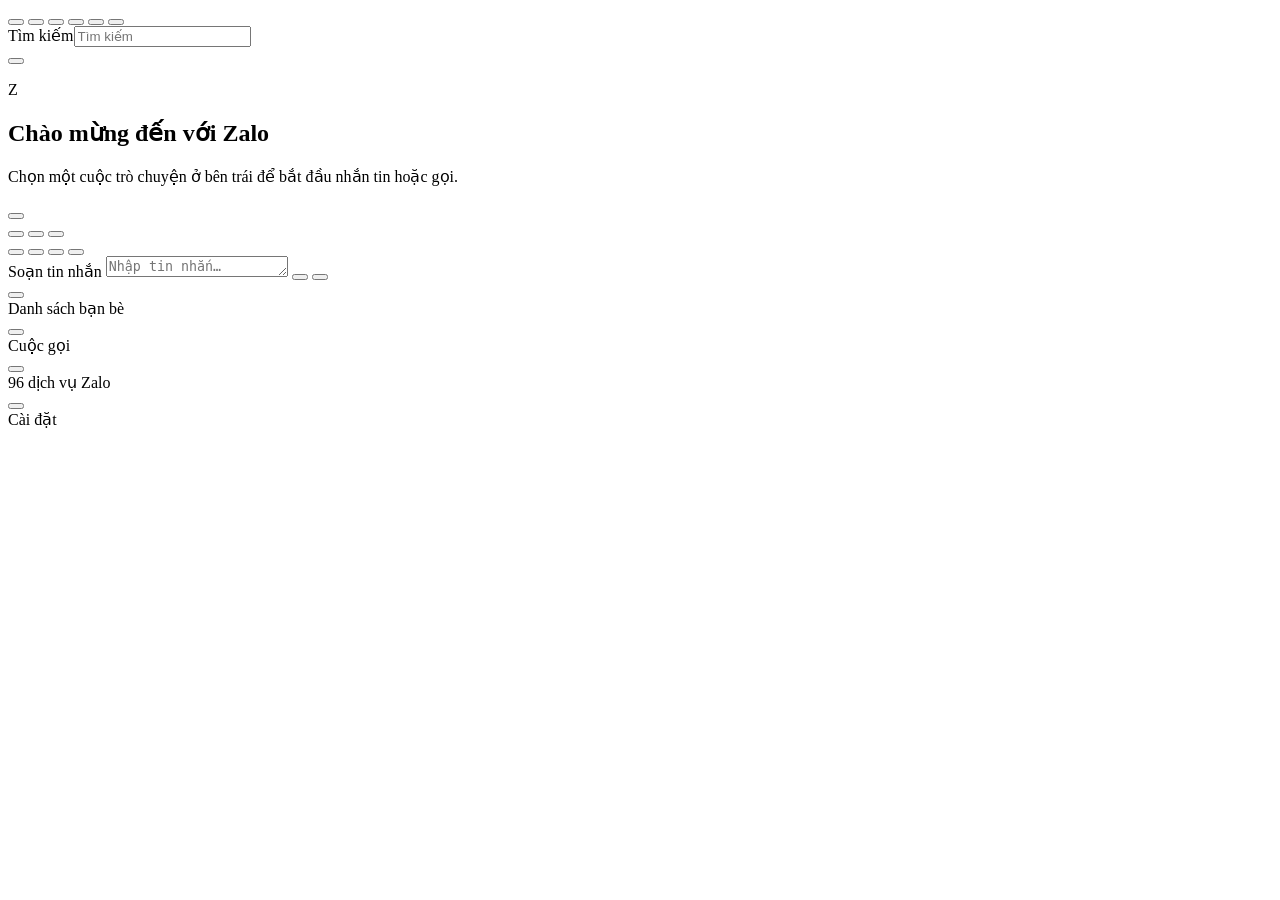
==== zalo-pc-app/zalo_pc_app/static/zalo/index.html @ 375770af "WIP: giao dien web Zalo moi, tich hop HA zalo_call, theo doi nguoi la, proxy, bao mat, SSE (chua xon" ====
<!doctype html>
<html lang="vi" data-theme="auto">
<head>
<meta charset="utf-8">
<meta name="viewport" content="width=device-width, initial-scale=1, viewport-fit=cover">
<meta name="color-scheme" content="light dark">
<title>Zalo</title>
<link rel="stylesheet" href="/ui/app.css">
</head>
<body>
<div id="app" class="app" data-tab="chats" data-pane="list" data-info="off">
  <nav class="rail" aria-label="Điều hướng chính" id="rail">
    <button class="me" id="me-btn" aria-label="Tài khoản" title="Tài khoản"></button>
    <button class="rail-btn" data-tab="chats" aria-label="Tin nhắn" title="Tin nhắn"><span data-i="chat"></span><span class="dot" id="dot-chats" hidden></span></button>
    <button class="rail-btn" data-tab="contacts" aria-label="Danh bạ" title="Danh bạ"><span data-i="contact"></span></button>
    <button class="rail-btn" data-tab="calls" aria-label="Cuộc gọi" title="Cuộc gọi"><span data-i="phone"></span><span class="dot live" id="dot-calls" hidden></span></button>
    <button class="rail-btn" data-tab="services" aria-label="Dịch vụ (96)" title="96 dịch vụ"><span data-i="grid"></span></button>
    <span class="rail-sp"></span>
    <button class="rail-btn" id="btn-cog" aria-label="Cài đặt" aria-haspopup="menu" title="Cài đặt"><span data-i="cog"></span></button>
  </nav>

  <section class="listcol" id="listcol" aria-label="Danh sách">
    <div class="list-head">
      <div class="searchbar">
        <div class="search"><span data-i="search"></span><label class="sr" for="q">Tìm kiếm</label><input id="q" type="search" placeholder="Tìm kiếm" autocomplete="off"></div>
        <button class="icon-btn" id="btn-reload" aria-label="Tải lại danh bạ" title="Tải lại danh bạ"><span data-i="refresh"></span></button>
      </div>
      <div id="chips" role="group" aria-label="Lọc"></div>
    </div>
    <ul class="list" id="list"></ul>
    <div class="list-foot" id="list-foot"></div>
  </section>

  <main class="mainpane" id="mainpane">
    <div class="pane on" id="pane-empty"><div class="empty"><div class="brand" aria-hidden="true">Z</div><h2>Chào mừng đến với Zalo</h2><p id="empty-note">Chọn một cuộc trò chuyện ở bên trái để bắt đầu nhắn tin hoặc gọi.</p></div></div>

    <div class="pane" id="pane-chat">
      <header class="head">
        <button class="icon-btn back" id="chat-back" aria-label="Quay lại"><span data-i="back"></span></button>
        <span class="av" id="chat-av"></span>
        <div class="head-main"><div class="head-name" id="chat-name"></div><div class="head-sub" id="chat-sub"></div></div>
        <button class="icon-btn" id="btn-call" aria-label="Gọi thoại" title="Gọi thoại"><span data-i="phone"></span></button>
        <button class="icon-btn" id="btn-video" aria-label="Gọi video" title="Gọi video"><span data-i="video"></span></button>
        <button class="icon-btn" id="btn-info" aria-label="Thông tin hội thoại" aria-pressed="false" title="Thông tin hội thoại"><span data-i="panel"></span></button>
      </header>
      <div class="notice" id="chat-notice" hidden></div>
      <div class="msgs" id="msgs" role="log" aria-live="polite" aria-label="Tin nhắn"></div>
      <div class="composer" id="composer">
        <input type="file" id="file-in" multiple hidden>
        <input type="file" id="img-in" accept="image/*" multiple hidden>
        <div class="ctools">
          <button class="icon-btn" id="btn-img" aria-label="Gửi ảnh" title="Gửi ảnh"><span data-i="image"></span></button>
          <button class="icon-btn" id="btn-attach" aria-label="Đính kèm tệp" title="Đính kèm tệp"><span data-i="clip"></span></button>
          <button class="icon-btn" id="btn-rec" aria-label="Ghi âm tin nhắn thoại" title="Ghi âm"><span data-i="mic"></span></button>
          <button class="icon-btn" id="btn-thread-svc" aria-label="Dịch vụ cho hội thoại này" title="Dịch vụ cho hội thoại này"><span data-i="grid"></span></button>
        </div>
        <div class="cinput">
          <label class="sr" for="msg-in">Soạn tin nhắn</label>
          <textarea id="msg-in" rows="1" placeholder="Nhập tin nhắn…"></textarea>
          <button class="icon-btn" id="btn-emoji" aria-label="Chọn biểu tượng cảm xúc" title="Biểu tượng cảm xúc"><span data-i="smile"></span></button>
          <button class="icon-btn send" id="btn-send" aria-label="Gửi" hidden><span data-i="send"></span></button>
          <button class="icon-btn" id="btn-like" aria-label="Gửi 👍" title="Gửi 👍"><span data-i="thumb"></span></button>
          <div class="emoji" id="emoji" hidden></div>
        </div>
      </div>
    </div>

    <div class="pane" id="pane-contacts"><header class="head"><button class="icon-btn back" data-back aria-label="Quay lại"><span data-i="back"></span></button><div class="head-main"><div class="head-name" id="contacts-title">Danh sách bạn bè</div></div></header><div class="page" id="contacts-page"></div></div>
    <div class="pane" id="pane-calls"><header class="head"><button class="icon-btn back" data-back aria-label="Quay lại"><span data-i="back"></span></button><div class="head-main"><div class="head-name">Cuộc gọi</div><div class="head-sub" id="calls-sub"></div></div></header><div class="page" id="calls-page"></div></div>
    <div class="pane" id="pane-services"><header class="head"><button class="icon-btn back" data-back aria-label="Quay lại"><span data-i="back"></span></button><div class="head-main"><div class="head-name">96 dịch vụ Zalo</div><div class="head-sub" id="svc-sub"></div></div></header><div class="page" id="svc-page"></div></div>
    <div class="pane" id="pane-settings"><header class="head"><button class="icon-btn back" data-back aria-label="Quay lại"><span data-i="back"></span></button><div class="head-main"><div class="head-name">Cài đặt</div></div></header><div class="page" id="set-page"></div></div>
  </main>

  <aside class="info" id="info" aria-label="Thông tin hội thoại"></aside>
  <aside class="callcard" id="callcard" hidden aria-live="polite"></aside>
</div>

<div class="overlay" id="qr" hidden>
  <div class="qrbox">
    <div class="brand" aria-hidden="true">Z</div>
    <h2 style="margin:0 0 4px">Đăng nhập Zalo</h2>
    <p style="margin:0 0 16px;color:var(--muted)">Mở Zalo trên điện thoại → Quét mã QR.</p>
    <div id="qr-slot"><div class="qrph">Đang tạo mã…</div></div>
    <p id="qr-status" style="margin:14px 0 8px;color:var(--muted);min-height:20px"></p>
    <button class="btn primary" id="qr-again" hidden>Lấy mã mới</button>
  </div>
</div>
<div class="toast" id="toast" role="status" hidden></div>
<script src="/ui/app.js" defer></script>
</body>
</html>
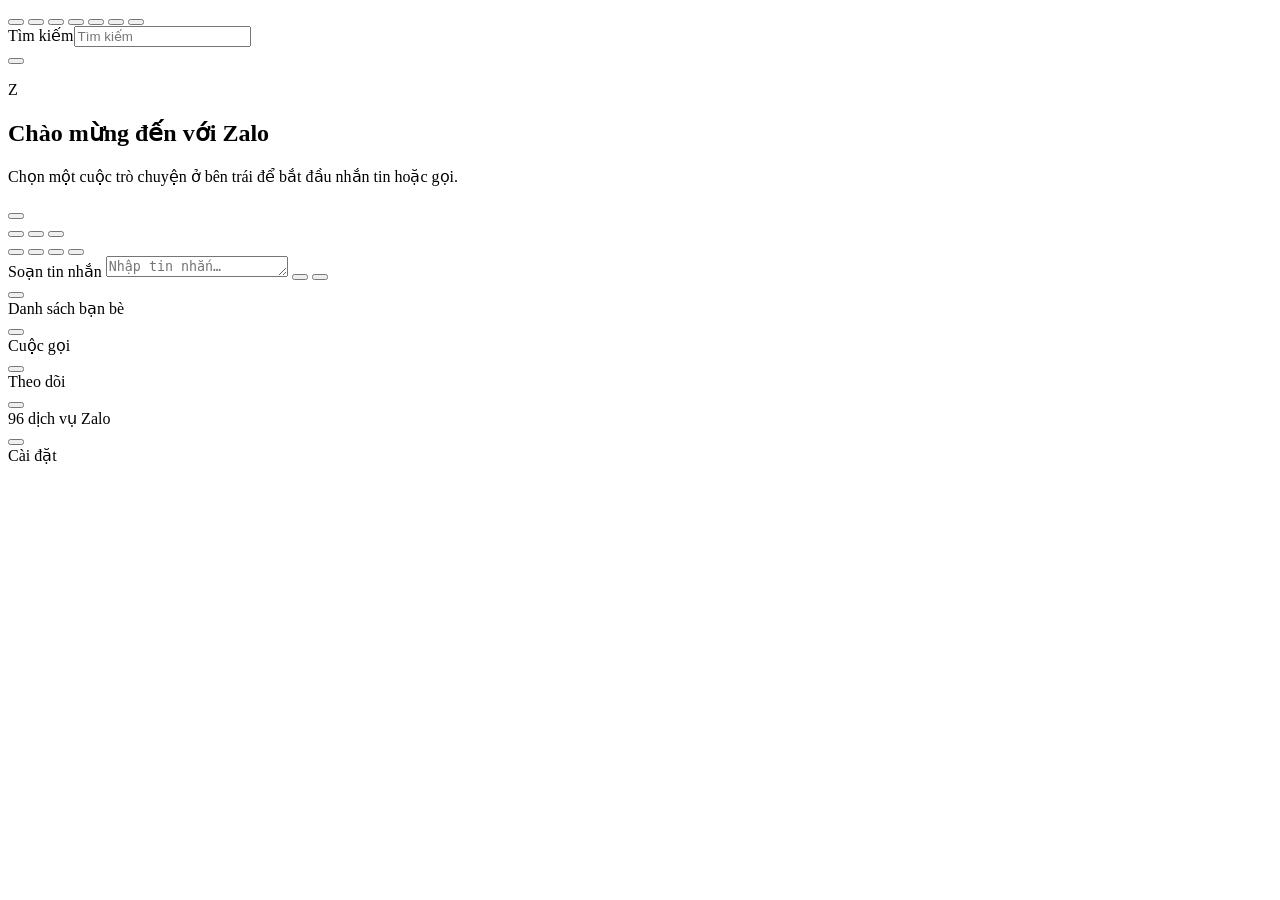
==== commit b80fe90e: "WIP: app.js day du (danh ba, theo doi, dich vu, cai dat, SSE), index.html them muc Theo doi Co-Autho" ====
--- a/zalo-pc-app/zalo_pc_app/static/zalo/index.html
+++ b/zalo-pc-app/zalo_pc_app/static/zalo/index.html
@@ -14,6 +14,7 @@
     <button class="rail-btn" data-tab="chats" aria-label="Tin nhắn" title="Tin nhắn"><span data-i="chat"></span><span class="dot" id="dot-chats" hidden></span></button>
     <button class="rail-btn" data-tab="contacts" aria-label="Danh bạ" title="Danh bạ"><span data-i="contact"></span></button>
     <button class="rail-btn" data-tab="calls" aria-label="Cuộc gọi" title="Cuộc gọi"><span data-i="phone"></span><span class="dot live" id="dot-calls" hidden></span></button>
+    <button class="rail-btn" data-tab="watch" aria-label="Theo dõi người lạ" title="Theo dõi người lạ nhắn tin"><span data-i="eye"></span><span class="dot" id="dot-watch" hidden></span></button>
     <button class="rail-btn" data-tab="services" aria-label="Dịch vụ (96)" title="96 dịch vụ"><span data-i="grid"></span></button>
     <span class="rail-sp"></span>
     <button class="rail-btn" id="btn-cog" aria-label="Cài đặt" aria-haspopup="menu" title="Cài đặt"><span data-i="cog"></span></button>
@@ -67,6 +68,7 @@
 
     <div class="pane" id="pane-contacts"><header class="head"><button class="icon-btn back" data-back aria-label="Quay lại"><span data-i="back"></span></button><div class="head-main"><div class="head-name" id="contacts-title">Danh sách bạn bè</div></div></header><div class="page" id="contacts-page"></div></div>
     <div class="pane" id="pane-calls"><header class="head"><button class="icon-btn back" data-back aria-label="Quay lại"><span data-i="back"></span></button><div class="head-main"><div class="head-name">Cuộc gọi</div><div class="head-sub" id="calls-sub"></div></div></header><div class="page" id="calls-page"></div></div>
+    <div class="pane" id="pane-watch"><header class="head"><button class="icon-btn back" data-back aria-label="Quay lại"><span data-i="back"></span></button><div class="head-main"><div class="head-name">Theo dõi</div><div class="head-sub" id="watch-sub"></div></div></header><div class="page" id="watch-page"></div></div>
     <div class="pane" id="pane-services"><header class="head"><button class="icon-btn back" data-back aria-label="Quay lại"><span data-i="back"></span></button><div class="head-main"><div class="head-name">96 dịch vụ Zalo</div><div class="head-sub" id="svc-sub"></div></div></header><div class="page" id="svc-page"></div></div>
     <div class="pane" id="pane-settings"><header class="head"><button class="icon-btn back" data-back aria-label="Quay lại"><span data-i="back"></span></button><div class="head-main"><div class="head-name">Cài đặt</div></div></header><div class="page" id="set-page"></div></div>
   </main>
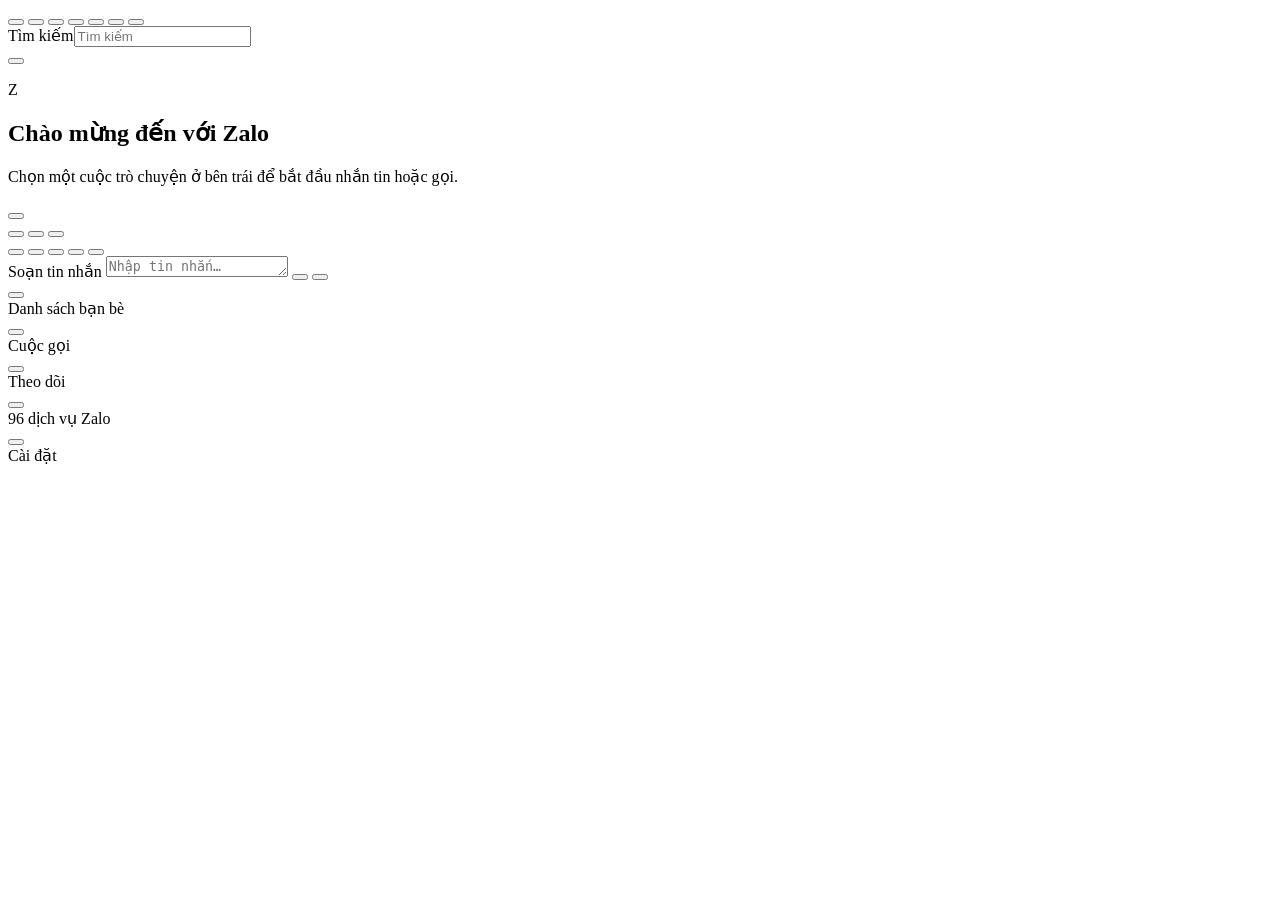
==== commit 1616246a: "Nhan dan dung duoc tren web UI, ho so extendData zca, an API trung 96 dich vu - web UI: nut "Nhan da" ====
--- a/zalo-pc-app/zalo_pc_app/static/zalo/index.html
+++ b/zalo-pc-app/zalo_pc_app/static/zalo/index.html
@@ -52,6 +52,7 @@
         <div class="ctools">
           <button class="icon-btn" id="btn-img" aria-label="Gửi ảnh" title="Gửi ảnh"><span data-i="image"></span></button>
           <button class="icon-btn" id="btn-attach" aria-label="Đính kèm tệp" title="Đính kèm tệp"><span data-i="clip"></span></button>
+          <button class="icon-btn" id="btn-sticker" aria-label="Gửi nhãn dán" title="Nhãn dán"><span data-i="sticker"></span></button>
           <button class="icon-btn" id="btn-rec" aria-label="Ghi âm tin nhắn thoại" title="Ghi âm"><span data-i="mic"></span></button>
           <button class="icon-btn" id="btn-thread-svc" aria-label="Dịch vụ cho hội thoại này" title="Dịch vụ cho hội thoại này"><span data-i="grid"></span></button>
         </div>
@@ -62,6 +63,7 @@
           <button class="icon-btn send" id="btn-send" aria-label="Gửi" hidden><span data-i="send"></span></button>
           <button class="icon-btn" id="btn-like" aria-label="Gửi 👍" title="Gửi 👍"><span data-i="thumb"></span></button>
           <div class="emoji" id="emoji" hidden></div>
+          <div class="stickers" id="stickers" role="dialog" aria-label="Chọn nhãn dán" hidden></div>
         </div>
       </div>
     </div>
